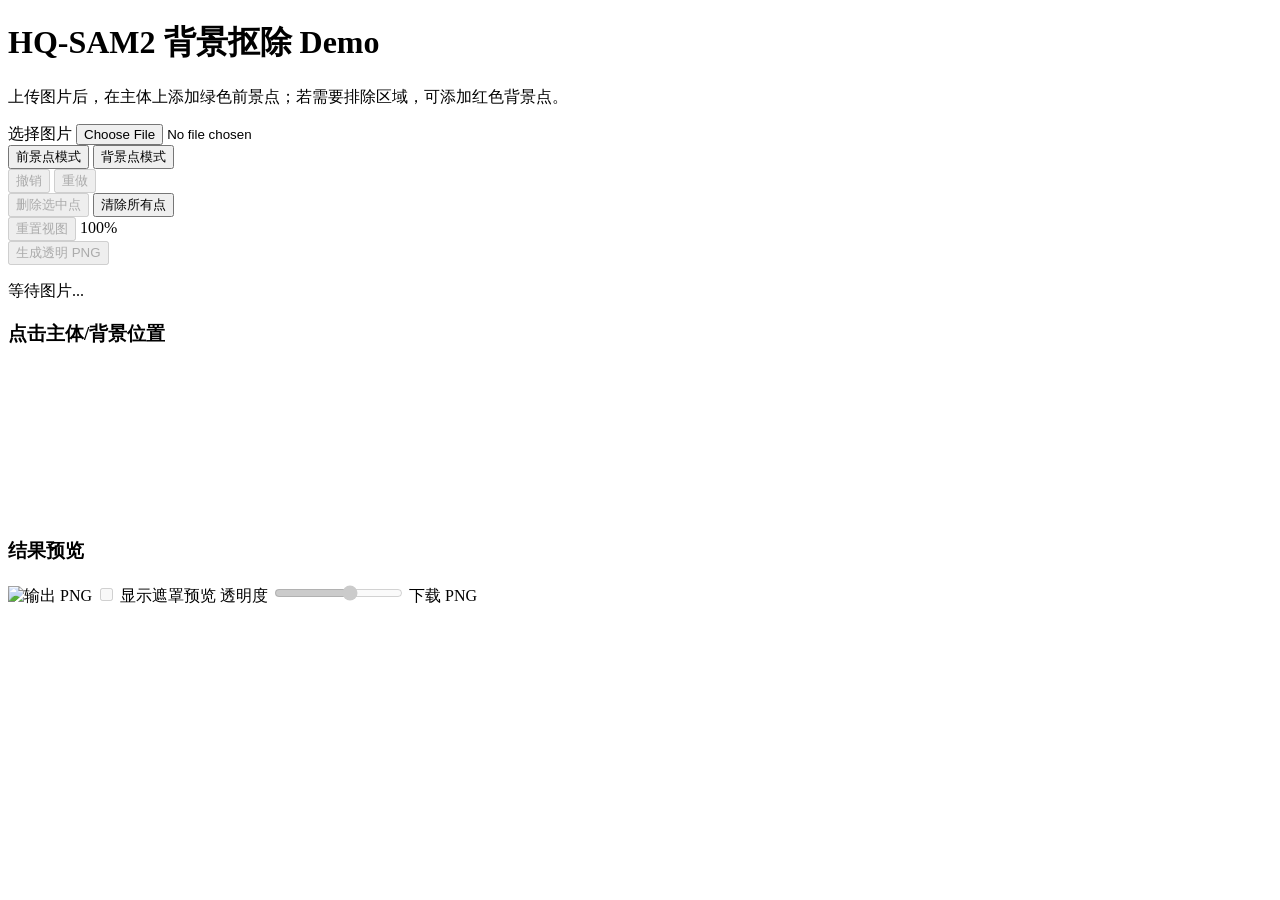
==== sam-hq2/web_app/static/index.html @ 7f0ebafc "Refactor web app structure by removing the old index.html, adding new static files for HTML, CSS, an" ====
<!doctype html>
<html lang="en">
  <head>
    <meta charset="utf-8" />
    <meta name="viewport" content="width=device-width, initial-scale=1" />
    <title>HQ-SAM2 Background Remover</title>
    <link rel="stylesheet" href="/static/styles.css" />
  </head>
  <body>
    <h1>HQ-SAM2 背景抠除 Demo</h1>
    <p class="hint">
      上传图片后，在主体上添加绿色前景点；若需要排除区域，可添加红色背景点。
    </p>

    <div class="layout">
      <section class="card controls">
        <label>
          选择图片
          <input type="file" id="fileInput" accept="image/*" />
        </label>
        <div class="controls">
          <button id="foregroundBtn" type="button">前景点模式</button>
          <button id="backgroundBtn" type="button">背景点模式</button>
          <div class="button-row">
            <button id="undoBtn" type="button" disabled>撤销</button>
            <button id="redoBtn" type="button" disabled>重做</button>
          </div>
          <div class="button-row">
            <button id="deleteBtn" type="button" disabled>删除选中点</button>
            <button id="clearBtn" type="button">清除所有点</button>
          </div>
          <div class="button-row">
            <button id="resetViewBtn" type="button" disabled>重置视图</button>
            <span id="zoomLabel">100%</span>
          </div>
        </div>
        <button id="processBtn" disabled>生成透明 PNG</button>
        <p class="status" id="status">等待图片...</p>
      </section>

      <section class="card">
        <h3>点击主体/背景位置</h3>
        <div class="canvas-wrap">
          <canvas id="imageCanvas"></canvas>
        </div>
      </section>

      <section class="card result">
        <h3>结果预览</h3>
        <img id="resultImage" alt="输出 PNG" />
        <canvas id="maskCanvas" hidden></canvas>
        <label class="toggle">
          <input type="checkbox" id="maskToggle" disabled />
          显示遮罩预览
        </label>
        <label class="range">
          透明度
          <input
            type="range"
            id="maskOpacity"
            min="0"
            max="1"
            step="0.05"
            value="0.6"
            disabled
          />
        </label>
        <a id="downloadLink" download="output.png">下载 PNG</a>
      </section>
    </div>

    <script defer src="/static/app.js"></script>
  </body>
</html>
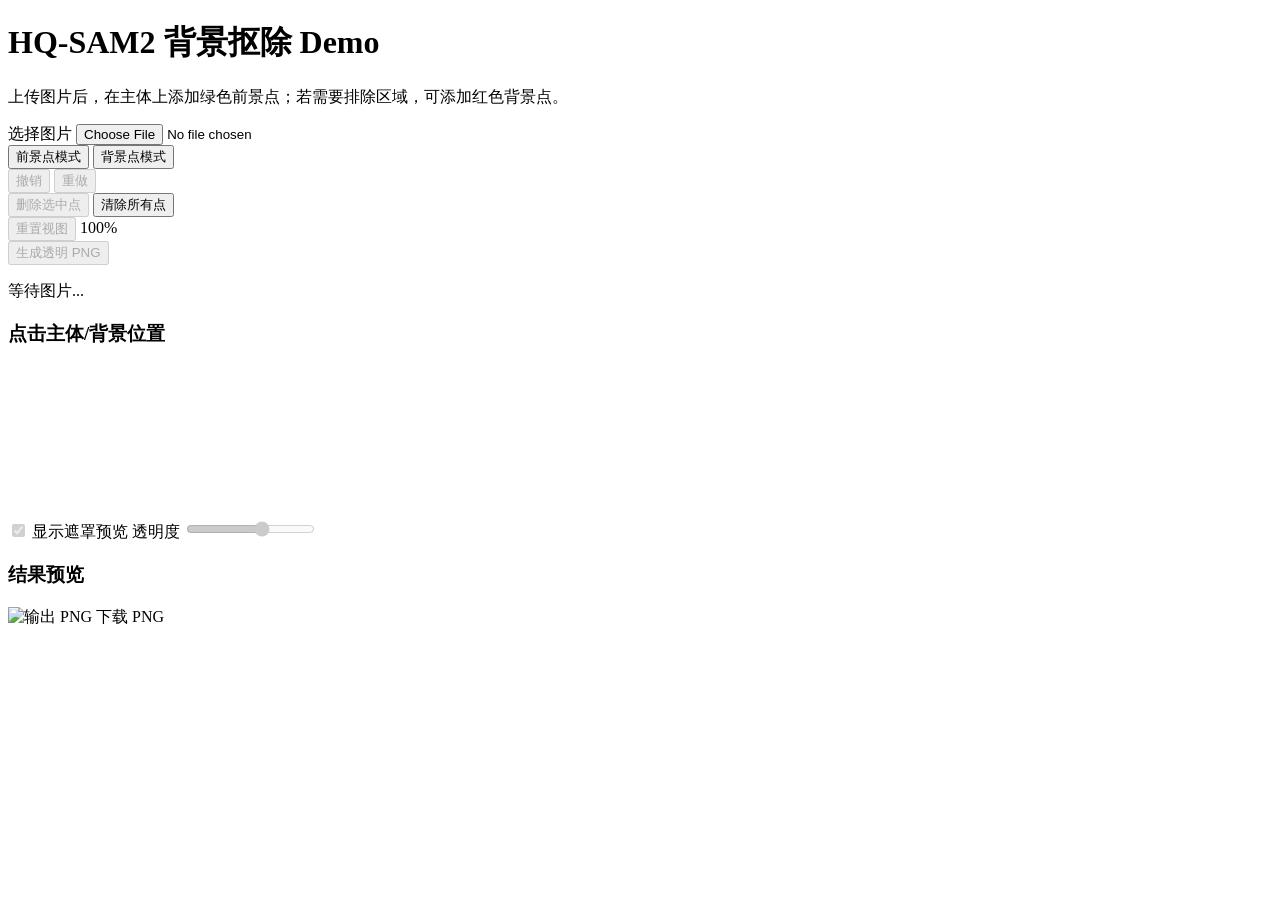
==== commit 86b01406: "Refactor mask handling in web app: remove unused mask canvas, enhance mask overlay rendering, and up" ====
--- a/sam-hq2/web_app/static/index.html
+++ b/sam-hq2/web_app/static/index.html
@@ -43,14 +43,8 @@
         <div class="canvas-wrap">
           <canvas id="imageCanvas"></canvas>
         </div>
-      </section>
-
-      <section class="card result">
-        <h3>结果预览</h3>
-        <img id="resultImage" alt="输出 PNG" />
-        <canvas id="maskCanvas" hidden></canvas>
         <label class="toggle">
-          <input type="checkbox" id="maskToggle" disabled />
+          <input type="checkbox" id="maskToggle" checked disabled />
           显示遮罩预览
         </label>
         <label class="range">
@@ -65,6 +59,11 @@
             disabled
           />
         </label>
+      </section>
+
+      <section class="card result">
+        <h3>结果预览</h3>
+        <img id="resultImage" alt="输出 PNG" />
         <a id="downloadLink" download="output.png">下载 PNG</a>
       </section>
     </div>
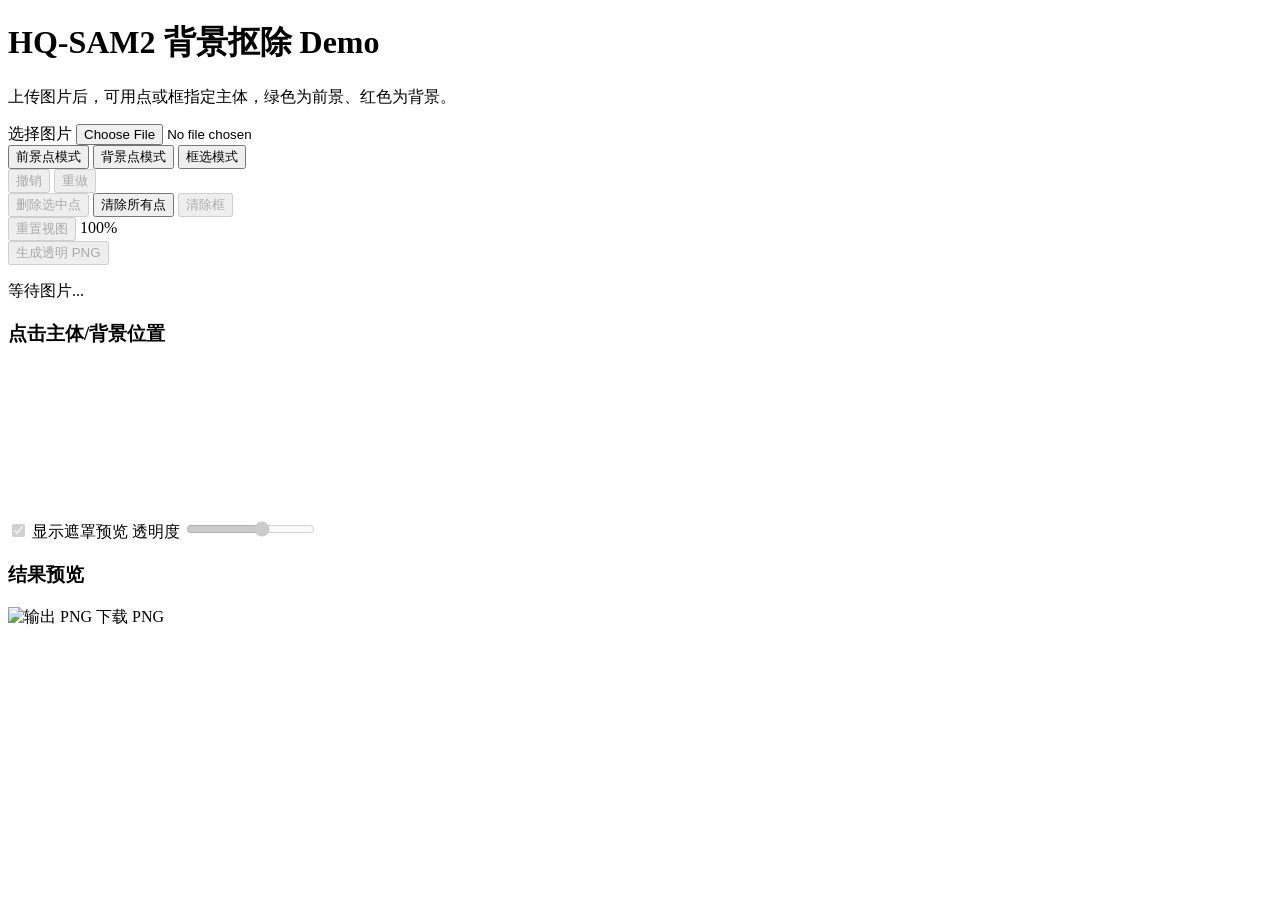
==== commit c51bb65d: "增强图像分割功能：添加框选模式以指定区域，更新前景/背景点处理逻辑，优化撤销/重做功能，改进用户界面元素和样式。" ====
--- a/sam-hq2/web_app/static/index.html
+++ b/sam-hq2/web_app/static/index.html
@@ -9,7 +9,7 @@
   <body>
     <h1>HQ-SAM2 背景抠除 Demo</h1>
     <p class="hint">
-      上传图片后，在主体上添加绿色前景点；若需要排除区域，可添加红色背景点。
+      上传图片后，可用点或框指定主体，绿色为前景、红色为背景。
     </p>
 
     <div class="layout">
@@ -21,6 +21,7 @@
         <div class="controls">
           <button id="foregroundBtn" type="button">前景点模式</button>
           <button id="backgroundBtn" type="button">背景点模式</button>
+          <button id="boxBtn" type="button">框选模式</button>
           <div class="button-row">
             <button id="undoBtn" type="button" disabled>撤销</button>
             <button id="redoBtn" type="button" disabled>重做</button>
@@ -28,6 +29,7 @@
           <div class="button-row">
             <button id="deleteBtn" type="button" disabled>删除选中点</button>
             <button id="clearBtn" type="button">清除所有点</button>
+            <button id="clearBoxBtn" type="button" disabled>清除框</button>
           </div>
           <div class="button-row">
             <button id="resetViewBtn" type="button" disabled>重置视图</button>
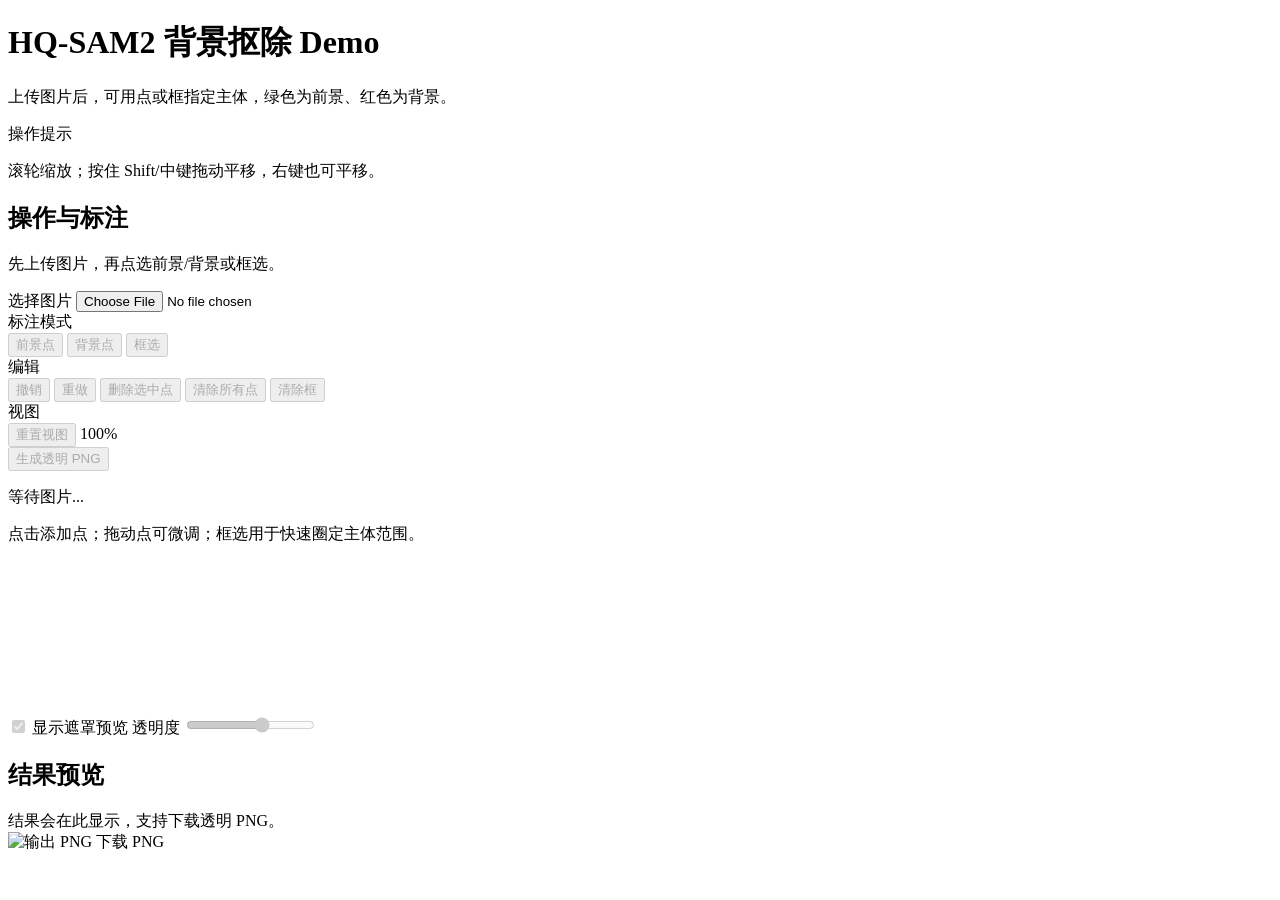
==== commit e4cd5097: "优化用户界面：重构 HTML 结构，增强样式，添加结果占位符和工具控制，改进状态提示和按钮禁用逻辑。" ====
--- a/sam-hq2/web_app/static/index.html
+++ b/sam-hq2/web_app/static/index.html
@@ -7,68 +7,99 @@
     <link rel="stylesheet" href="/static/styles.css" />
   </head>
   <body>
-    <h1>HQ-SAM2 背景抠除 Demo</h1>
-    <p class="hint">
-      上传图片后，可用点或框指定主体，绿色为前景、红色为背景。
-    </p>
+    <main class="page">
+      <header class="hero">
+        <div>
+          <h1>HQ-SAM2 背景抠除 Demo</h1>
+          <p class="hint">
+            上传图片后，可用点或框指定主体，绿色为前景、红色为背景。
+          </p>
+        </div>
+        <div class="hero-tip">
+          <span class="pill">操作提示</span>
+          <p>滚轮缩放；按住 Shift/中键拖动平移，右键也可平移。</p>
+        </div>
+      </header>
 
-    <div class="layout">
-      <section class="card controls">
-        <label>
-          选择图片
-          <input type="file" id="fileInput" accept="image/*" />
-        </label>
-        <div class="controls">
-          <button id="foregroundBtn" type="button">前景点模式</button>
-          <button id="backgroundBtn" type="button">背景点模式</button>
-          <button id="boxBtn" type="button">框选模式</button>
-          <div class="button-row">
-            <button id="undoBtn" type="button" disabled>撤销</button>
-            <button id="redoBtn" type="button" disabled>重做</button>
+      <div class="layout">
+      <section class="card workspace">
+        <div class="card-header">
+          <h2>操作与标注</h2>
+          <p>先上传图片，再点选前景/背景或框选。</p>
+        </div>
+        <div class="workspace-body">
+          <div class="workspace-controls">
+            <label class="file-picker">
+              <span>选择图片</span>
+              <input type="file" id="fileInput" accept="image/*" />
+            </label>
+            <div class="control-group">
+              <div class="group-title">标注模式</div>
+              <div class="segmented">
+                <button id="foregroundBtn" type="button" class="active" disabled>
+                  前景点
+                </button>
+                <button id="backgroundBtn" type="button" disabled>背景点</button>
+                <button id="boxBtn" type="button" disabled>框选</button>
+              </div>
+            </div>
+            <div class="control-group">
+              <div class="group-title">编辑</div>
+              <div class="button-row">
+                <button id="undoBtn" type="button" disabled>撤销</button>
+                <button id="redoBtn" type="button" disabled>重做</button>
+                <button id="deleteBtn" type="button" disabled>删除选中点</button>
+                <button id="clearBtn" type="button" disabled>清除所有点</button>
+                <button id="clearBoxBtn" type="button" disabled>清除框</button>
+              </div>
+            </div>
+            <div class="control-group">
+              <div class="group-title">视图</div>
+              <div class="button-row">
+                <button id="resetViewBtn" type="button" disabled>重置视图</button>
+                <span id="zoomLabel">100%</span>
+              </div>
+            </div>
+            <button id="processBtn" class="primary" disabled>生成透明 PNG</button>
+            <p class="status" id="status">等待图片...</p>
           </div>
-          <div class="button-row">
-            <button id="deleteBtn" type="button" disabled>删除选中点</button>
-            <button id="clearBtn" type="button">清除所有点</button>
-            <button id="clearBoxBtn" type="button" disabled>清除框</button>
-          </div>
-          <div class="button-row">
-            <button id="resetViewBtn" type="button" disabled>重置视图</button>
-            <span id="zoomLabel">100%</span>
+          <div class="workspace-canvas">
+            <p class="subtle">
+              点击添加点；拖动点可微调；框选用于快速圈定主体范围。
+            </p>
+            <div class="canvas-wrap">
+              <canvas id="imageCanvas"></canvas>
+            </div>
+            <label class="toggle">
+              <input type="checkbox" id="maskToggle" checked disabled />
+              显示遮罩预览
+            </label>
+            <label class="range">
+              透明度
+              <input
+                type="range"
+                id="maskOpacity"
+                min="0"
+                max="1"
+                step="0.05"
+                value="0.6"
+                disabled
+              />
+            </label>
           </div>
         </div>
-        <button id="processBtn" disabled>生成透明 PNG</button>
-        <p class="status" id="status">等待图片...</p>
-      </section>
-
-      <section class="card">
-        <h3>点击主体/背景位置</h3>
-        <div class="canvas-wrap">
-          <canvas id="imageCanvas"></canvas>
-        </div>
-        <label class="toggle">
-          <input type="checkbox" id="maskToggle" checked disabled />
-          显示遮罩预览
-        </label>
-        <label class="range">
-          透明度
-          <input
-            type="range"
-            id="maskOpacity"
-            min="0"
-            max="1"
-            step="0.05"
-            value="0.6"
-            disabled
-          />
-        </label>
       </section>
 
       <section class="card result">
-        <h3>结果预览</h3>
+        <h2>结果预览</h2>
+        <div class="result-placeholder" id="resultPlaceholder">
+          结果会在此显示，支持下载透明 PNG。
+        </div>
         <img id="resultImage" alt="输出 PNG" />
         <a id="downloadLink" download="output.png">下载 PNG</a>
       </section>
-    </div>
+      </div>
+    </main>
 
     <script defer src="/static/app.js"></script>
   </body>
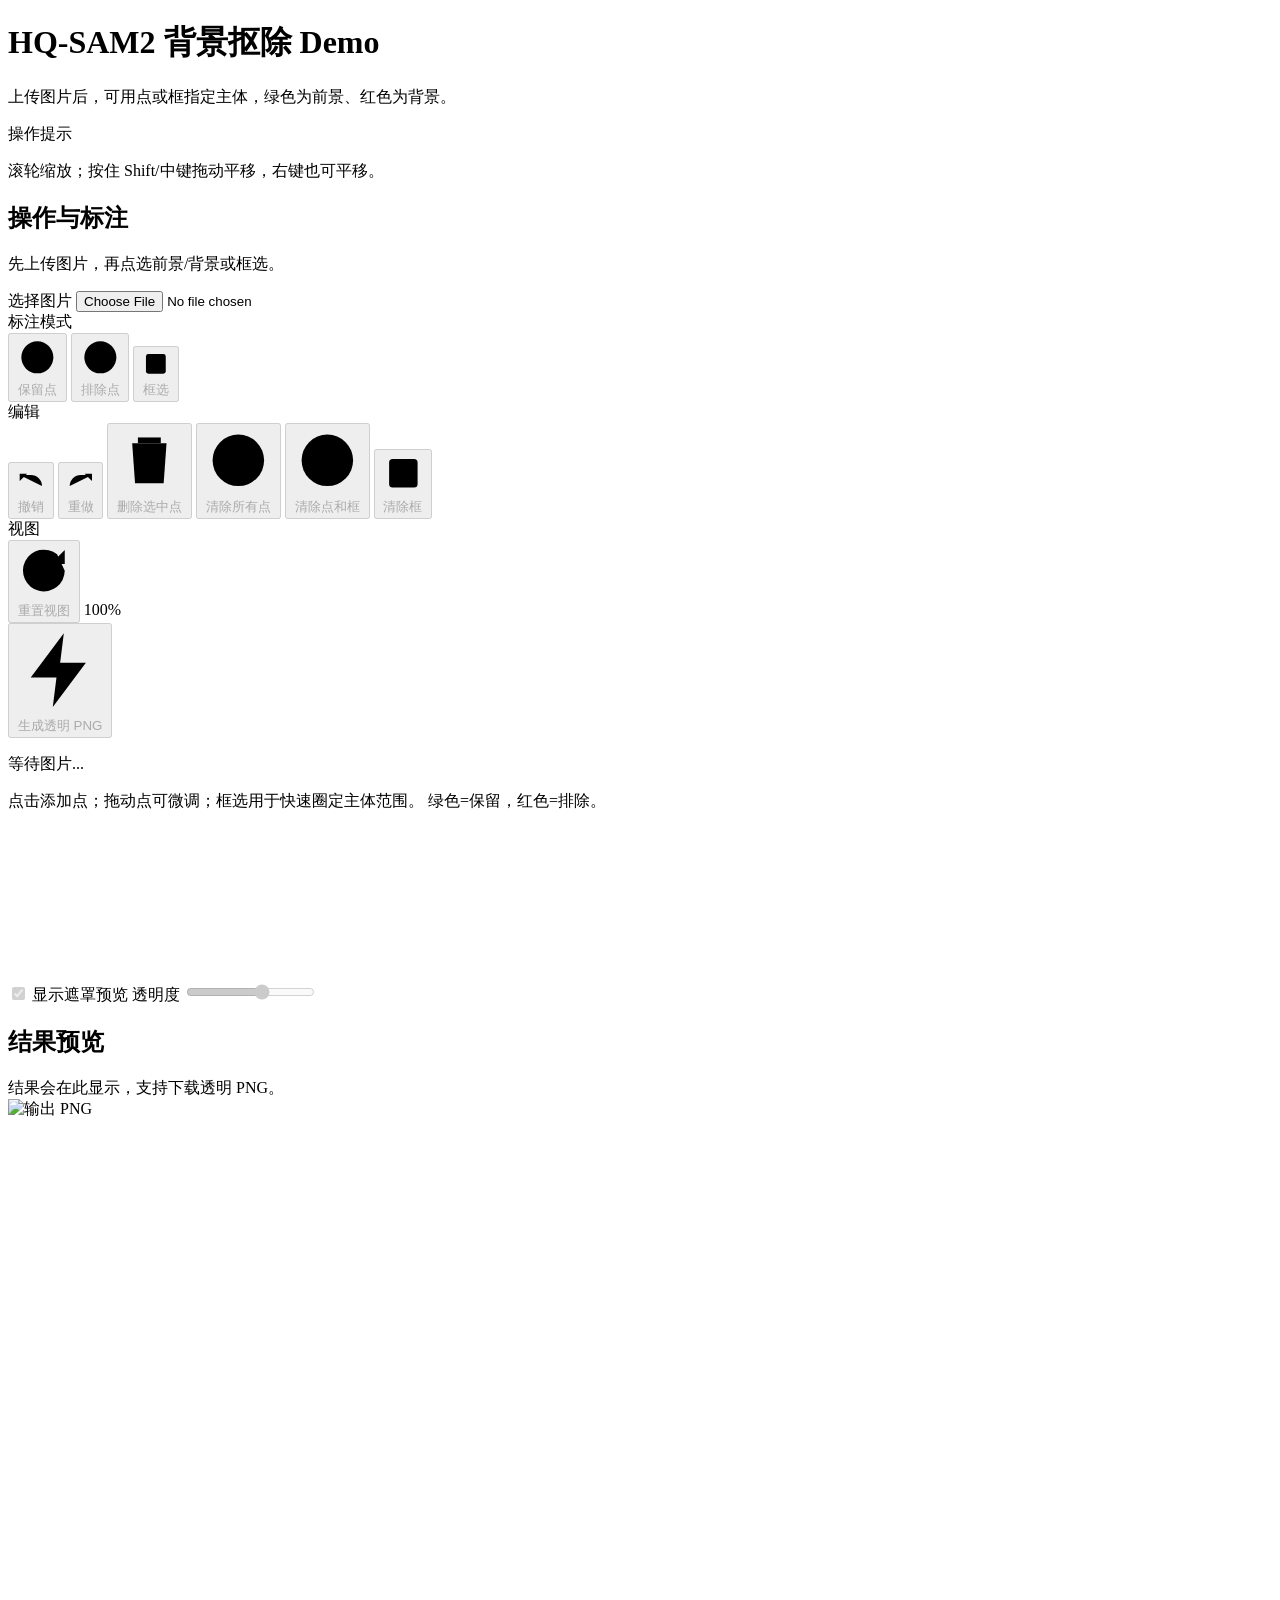
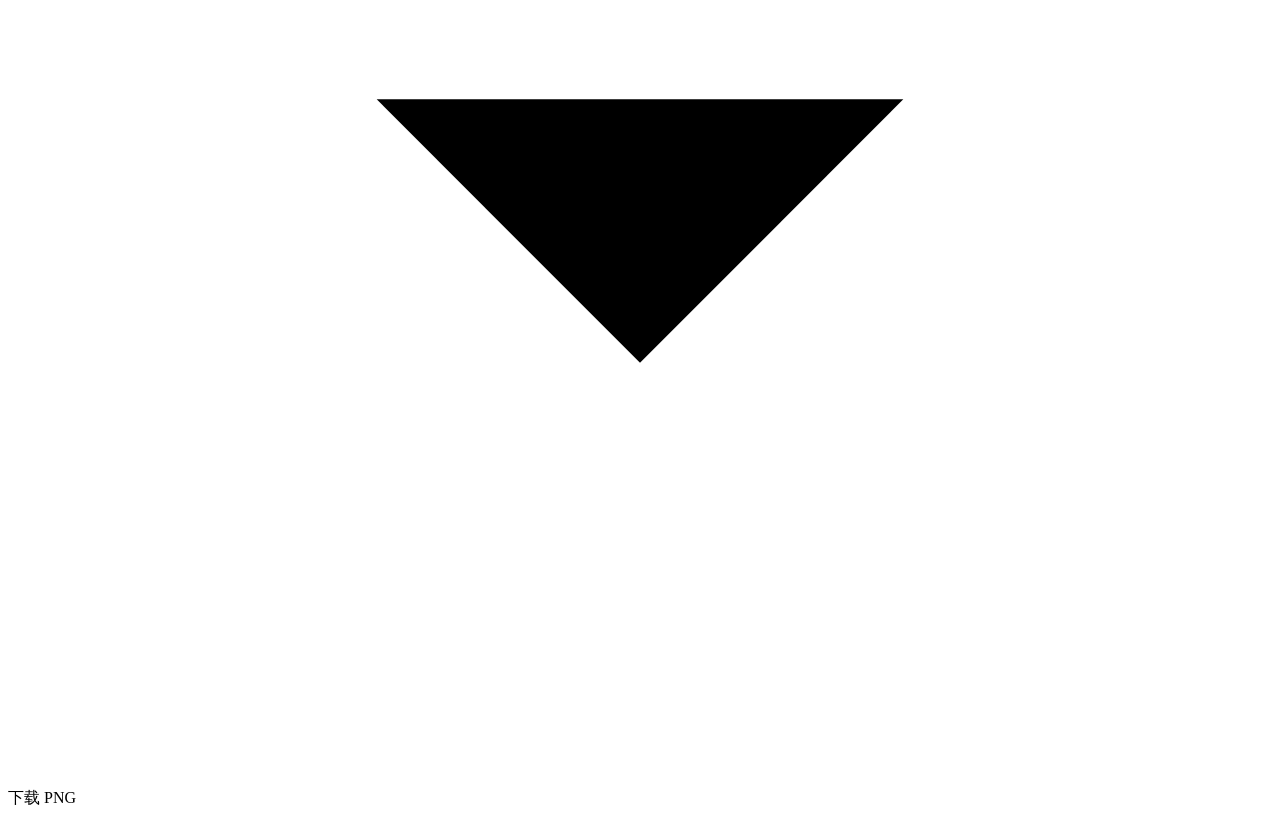
==== commit 35cc0249: "增强用户界面：添加清除所有点和框的功能，更新按钮样式和图标，改进工具控制逻辑。" ====
--- a/sam-hq2/web_app/static/index.html
+++ b/sam-hq2/web_app/static/index.html
@@ -37,35 +37,103 @@
               <div class="group-title">标注模式</div>
               <div class="segmented">
                 <button id="foregroundBtn" type="button" class="active" disabled>
-                  前景点
+                  <svg class="icon" viewBox="0 0 24 24" aria-hidden="true">
+                    <circle cx="12" cy="12" r="9"></circle>
+                    <polyline points="9 12 11 14 15 10"></polyline>
+                  </svg>
+                  保留点
                 </button>
-                <button id="backgroundBtn" type="button" disabled>背景点</button>
-                <button id="boxBtn" type="button" disabled>框选</button>
+                <button id="backgroundBtn" type="button" disabled>
+                  <svg class="icon" viewBox="0 0 24 24" aria-hidden="true">
+                    <circle cx="12" cy="12" r="9"></circle>
+                    <line x1="9" y1="9" x2="15" y2="15"></line>
+                    <line x1="15" y1="9" x2="9" y2="15"></line>
+                  </svg>
+                  排除点
+                </button>
+                <button id="boxBtn" type="button" disabled>
+                  <svg class="icon" viewBox="0 0 24 24" aria-hidden="true">
+                    <rect x="4" y="4" width="16" height="16" rx="2"></rect>
+                    <line x1="8" y1="12" x2="16" y2="12"></line>
+                  </svg>
+                  框选
+                </button>
               </div>
             </div>
             <div class="control-group">
               <div class="group-title">编辑</div>
               <div class="button-row">
-                <button id="undoBtn" type="button" disabled>撤销</button>
-                <button id="redoBtn" type="button" disabled>重做</button>
-                <button id="deleteBtn" type="button" disabled>删除选中点</button>
-                <button id="clearBtn" type="button" disabled>清除所有点</button>
-                <button id="clearBoxBtn" type="button" disabled>清除框</button>
+                <button id="undoBtn" type="button" disabled>
+                  <svg class="icon" viewBox="0 0 24 24" aria-hidden="true">
+                    <polyline points="9 7 3 7 3 13"></polyline>
+                    <path d="M21 17a9 9 0 0 0-9-9H3"></path>
+                  </svg>
+                  撤销
+                </button>
+                <button id="redoBtn" type="button" disabled>
+                  <svg class="icon" viewBox="0 0 24 24" aria-hidden="true">
+                    <polyline points="15 7 21 7 21 13"></polyline>
+                    <path d="M3 17a9 9 0 0 1 9-9h9"></path>
+                  </svg>
+                  重做
+                </button>
+                <button id="deleteBtn" type="button" disabled>
+                  <svg class="icon" viewBox="0 0 24 24" aria-hidden="true">
+                    <polyline points="3 6 21 6"></polyline>
+                    <path d="M8 6V4h8v2"></path>
+                    <path d="M6 6l1 14h10l1-14"></path>
+                  </svg>
+                  删除选中点
+                </button>
+                <button id="clearBtn" type="button" disabled>
+                  <svg class="icon" viewBox="0 0 24 24" aria-hidden="true">
+                    <circle cx="12" cy="12" r="9"></circle>
+                    <line x1="9" y1="12" x2="15" y2="12"></line>
+                  </svg>
+                  清除所有点
+                </button>
+                <button id="clearAllBtn" type="button" disabled>
+                  <svg class="icon" viewBox="0 0 24 24" aria-hidden="true">
+                    <circle cx="12" cy="12" r="9"></circle>
+                    <line x1="8" y1="8" x2="16" y2="16"></line>
+                  </svg>
+                  清除点和框
+                </button>
+                <button id="clearBoxBtn" type="button" disabled>
+                  <svg class="icon" viewBox="0 0 24 24" aria-hidden="true">
+                    <rect x="4" y="4" width="16" height="16" rx="2"></rect>
+                    <line x1="8" y1="8" x2="16" y2="16"></line>
+                    <line x1="16" y1="8" x2="8" y2="16"></line>
+                  </svg>
+                  清除框
+                </button>
               </div>
             </div>
             <div class="control-group">
               <div class="group-title">视图</div>
               <div class="button-row">
-                <button id="resetViewBtn" type="button" disabled>重置视图</button>
+                <button id="resetViewBtn" type="button" disabled>
+                  <svg class="icon" viewBox="0 0 24 24" aria-hidden="true">
+                    <path d="M21 12a9 9 0 1 1-3.3-7.1"></path>
+                    <polyline points="21 3 21 9 15 9"></polyline>
+                  </svg>
+                  重置视图
+                </button>
                 <span id="zoomLabel">100%</span>
               </div>
             </div>
-            <button id="processBtn" class="primary" disabled>生成透明 PNG</button>
+            <button id="processBtn" class="primary" disabled>
+              <svg class="icon" viewBox="0 0 24 24" aria-hidden="true">
+                <path d="M13 2L4 14h7l-1 8 9-12h-7l1-8z"></path>
+              </svg>
+              生成透明 PNG
+            </button>
             <p class="status" id="status">等待图片...</p>
           </div>
           <div class="workspace-canvas">
             <p class="subtle">
               点击添加点；拖动点可微调；框选用于快速圈定主体范围。
+              绿色=保留，红色=排除。
             </p>
             <div class="canvas-wrap">
               <canvas id="imageCanvas"></canvas>
@@ -96,7 +164,14 @@
           结果会在此显示，支持下载透明 PNG。
         </div>
         <img id="resultImage" alt="输出 PNG" />
-        <a id="downloadLink" download="output.png">下载 PNG</a>
+        <a id="downloadLink" download="output.png">
+          <svg class="icon" viewBox="0 0 24 24" aria-hidden="true">
+            <path d="M12 3v12"></path>
+            <polyline points="7 11 12 16 17 11"></polyline>
+            <path d="M5 19h14"></path>
+          </svg>
+          下载 PNG
+        </a>
       </section>
       </div>
     </main>
